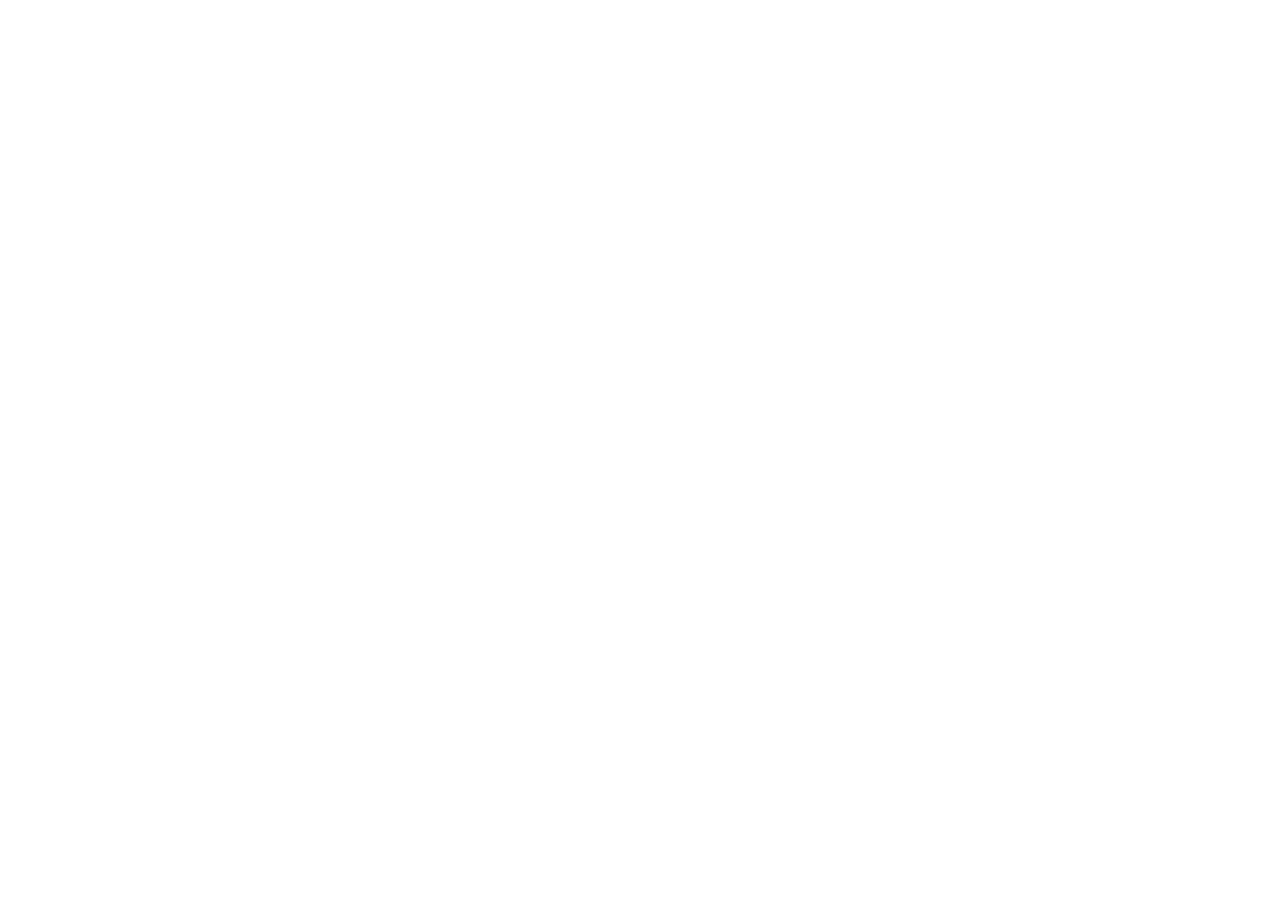
==== panel/pombot_panel/static/index.html @ aaa52a48 "PomBot VE 0.2.0 – Virtualisierungs-Panel mit KVM, LXC und Discord-Login - Panel (FastAPI + SQLite): " ====
<!doctype html>
<html lang="de">
<head>
  <meta charset="utf-8">
  <meta name="viewport" content="width=device-width, initial-scale=1">
  <title>PomBot VE</title>
  <link rel="icon" href="data:image/svg+xml,%3Csvg xmlns='http://www.w3.org/2000/svg' viewBox='0 0 32 32'%3E%3Crect width='32' height='32' rx='8' fill='%232f6fdf'/%3E%3Ctext x='16' y='22' font-family='Arial' font-weight='800' font-size='17' fill='white' text-anchor='middle'%3EP%3C/text%3E%3C/svg%3E">
  <link rel="stylesheet" href="/static/style.css">
  <script>
    try { const t = localStorage.getItem("pombot-theme"); if (t) document.documentElement.dataset.theme = t; } catch (e) {}
  </script>
</head>
<body>
  <div id="root"></div>
  <div class="toasts" id="toasts"></div>
  <script src="/static/app.js"></script>
</body>
</html>
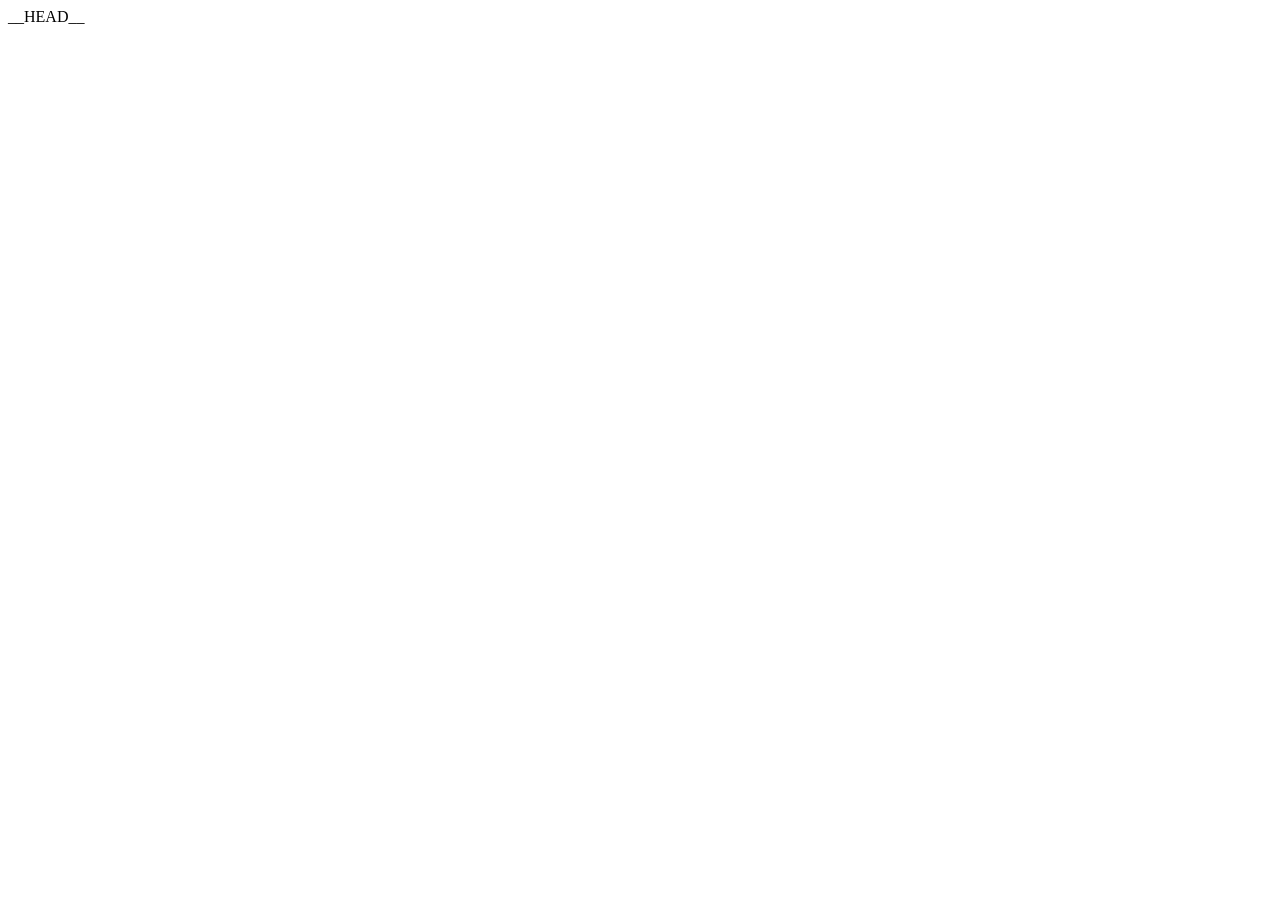
==== commit fff772f4: "Anwendungen, Klonen, Branding & SEO, Optionen und Updates aus dem Panel (0.9.0) - Anwendungen beim E" ====
--- a/panel/pombot_panel/static/index.html
+++ b/panel/pombot_panel/static/index.html
@@ -3,9 +3,8 @@
 <head>
   <meta charset="utf-8">
   <meta name="viewport" content="width=device-width, initial-scale=1">
-  <title>PomBot VE</title>
-  <link rel="icon" href="data:image/svg+xml,%3Csvg xmlns='http://www.w3.org/2000/svg' viewBox='0 0 32 32'%3E%3Crect width='32' height='32' rx='8' fill='%232f6fdf'/%3E%3Ctext x='16' y='22' font-family='Arial' font-weight='800' font-size='17' fill='white' text-anchor='middle'%3EP%3C/text%3E%3C/svg%3E">
-  <link rel="stylesheet" href="/static/style.css">
+  __HEAD__
+  <link rel="stylesheet" href="/static/style.css?v=__VERSION__">
   <script>
     try { const t = localStorage.getItem("pombot-theme"); if (t) document.documentElement.dataset.theme = t; } catch (e) {}
   </script>
@@ -13,6 +12,6 @@
 <body>
   <div id="root"></div>
   <div class="toasts" id="toasts"></div>
-  <script src="/static/app.js"></script>
+  <script src="/static/app.js?v=__VERSION__"></script>
 </body>
 </html>
